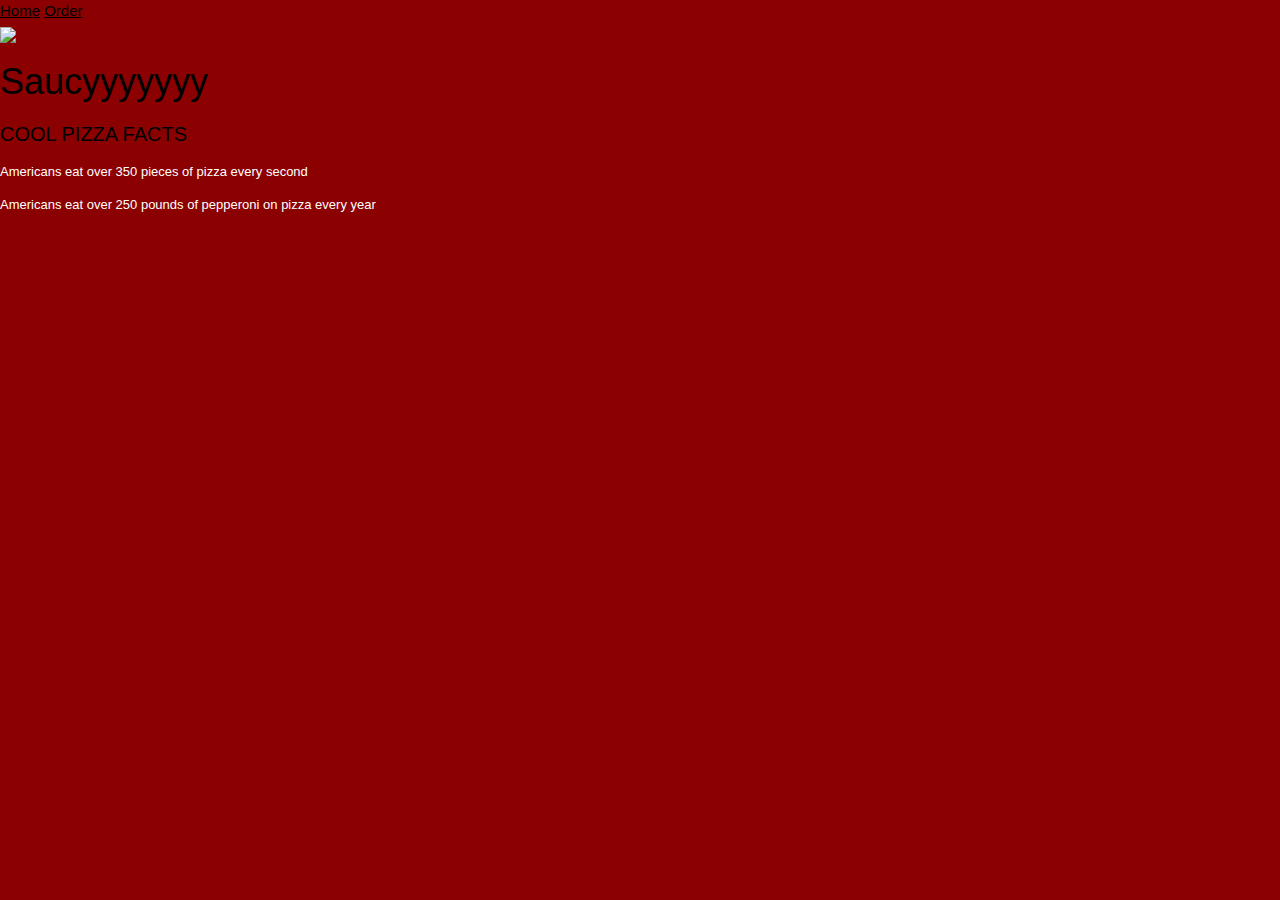
==== index.html @ 63c7d545 "Add files via upload" ====
<!DOCTYPE html>
<html lang="en">
<head>
    <meta charset="UTF-8">
    <meta name="viewport" content="width=device-width, initial-scale=1.0">
    <meta http-equiv="X-UA-Compatible" content="ie=edge">
    <title>Document</title>

    <style>
        body{
           background-color:darkred; 
        }
        
        p{
            color:white;
            font-size: 13px;

        }
        /* #rcorners1 {
            border-radius: 25px;
            background: red;
            padding: 20px;
            width: 150px;
            height: 110px;
        }
        #rcorners2 {
            border-radius: 25px;
            background: red;
            padding: 20px;
            width: 150px;
            height: 115px;
        }
        #rcorners3{
            border-radius: 25px;
            background: red;
            padding: 20px;
            width: 150px;
            height: 115px;
        }

        #rcorners4{
            border-radius: 25px;
            background: red;
            padding: 20px;
            width: 150px;
            height: 115px;
        }
        #rcorners5{
            border-radius: 25px;
            background: red;
            padding: 20px;
            width: 150px;
            height: 115px;
        }
        #rcorners6{
            border-radius: 25px;
            background: red;
            padding: 20px;
            width: 150px;
            height: 115px;
        }
        #rcorners7{
            border-radius: 25px;
            background: red;
            padding: 20px;
            width: 150px;
            height: 115px;
        }
        #rcorners8{
            border-radius: 25px;
            background: red;
            padding: 20px;
            width: 150px;
            height: 115px;
        } */

        .typewriter h1 {
            color: #fff;
            border-right: .15em solid orange;
            white-space: nowrap;
            margin: 0 auto;
            animation: typing 3s steps(4000, end), blink-caret .5s step-end infinite;
        }

        </style>
    <meta name="viewport" content="width=device-width, initial-scale=1">
    <link rel="stylesheet" href="https://www.w3schools.com/w3css/4/w3.css">
    </head>
<body>
   
    
        <a href="index.html">Home</a>
        <a href="order.html" class="dropbtn">Order</a>
        <br>
    
    
        
        <img src="images/pizzahotline.png" width="500">
        
    </ul>
    
        <h1>Saucyyyyyyy</h1>
    
        <h1></h1>

       <script src="javascript.js"></script>
      
       
       <div class="quiz-container">
        <div id="quiz"></div>
    </div>
    <!--<button id="previous">Previous Question</button>
    <button id="next">Next Question</button>
    <button id="submit">Submit</button>-->
    <div id="results"></div>

       <h4>COOL PIZZA FACTS</h4>
       <p>Americans eat over 350 pieces of pizza every second</p>
       <p>Americans eat over 250 pounds of pepperoni on pizza every year</p>

   <script></script>
</body>
</html>


 <!-- 

    <meta name="viewport" content="width=device-width, initial-scale=1">
<link rel="stylesheet" href="https://www.w3schools.com/w3css/4/w3.css">
<link rel="stylesheet" href="https://cdnjs.cloudflare.com/ajax/libs/font-awesome/4.7.0/css/font-awesome.min.css">


     <div class="w3-container">
        <h2>Responsive navbar with responsive dropdown</h2>
        <p>Resize the browser window to see the result:</p>
     <div class="w3-bar w3-black">
          <a href="#" class="w3-bar-item w3-button w3-mobile w3-green">Home</a>
          <a href="#" class="w3-bar-item w3-button w3-mobile">Link 1</a>
          <a href="#" class="w3-bar-item w3-button w3-mobile">Link 2</a>
          <div class="w3-dropdown-hover w3-mobile">
            <button class="w3-button">Dropdown <i class="fa fa-caret-down"></i></button>
            <div class="w3-dropdown-content w3-bar-block w3-dark-grey">
              <a href="#" class="w3-bar-item w3-button w3-mobile">Link 1</a>
              <a href="#" class="w3-bar-item w3-button w3-mobile">Link 2</a>
              <a href="#" class="w3-bar-item w3-button w3-mobile">Link 3</a>
                 </div>
          </div>
        </div>
      </div> -->

        <!-- <button><img src="images/go_button.gif"></button>
    <p id="rcorners1">Placing an Order Online for Delivery Or Call Ahead!</p>  
    <p id="rcorners2">Having Difficulties placing an order online? Click Here</p>
    <p id="rcorners3">Add our site to your favorites! Click Here</p>
    <p id="rcorners4">View our current Menu</p>
    <p id="rcorners5">Please enter your phone number to place an order online</p>
    <p id="rcorners6">All orders over $50.00 will recieve a confirmation call before the order can be processed</p>
    <p id="rcorners7">Please enter your log-in information below to place your online order</p>
   <p id="rcorners8">Placing an online order for Delivery or Call Ahead
       Take-Out is easier than ever</p>

       <p>To place an order online, you need to create an account.
           Enter your phone number in the three fields on the right and click "GO"
       </p> -->
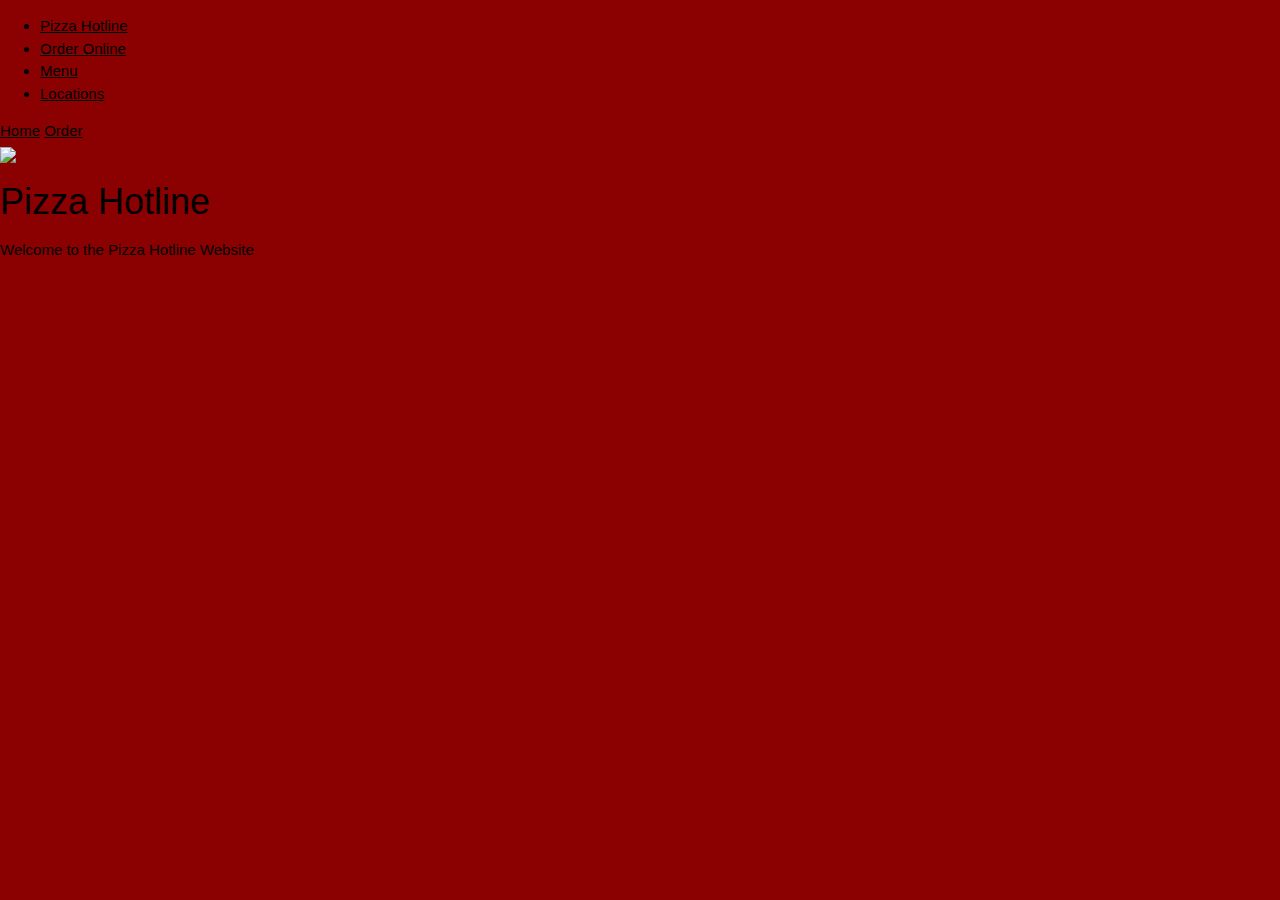
==== commit 907c1e54: "Add files via upload" ====
--- a/index.html
+++ b/index.html
@@ -6,88 +6,20 @@
     <meta http-equiv="X-UA-Compatible" content="ie=edge">
     <title>Document</title>
 
-    <style>
-        body{
-           background-color:darkred; 
-        }
-        
-        p{
-            color:white;
-            font-size: 13px;
-
-        }
-        /* #rcorners1 {
-            border-radius: 25px;
-            background: red;
-            padding: 20px;
-            width: 150px;
-            height: 110px;
-        }
-        #rcorners2 {
-            border-radius: 25px;
-            background: red;
-            padding: 20px;
-            width: 150px;
-            height: 115px;
-        }
-        #rcorners3{
-            border-radius: 25px;
-            background: red;
-            padding: 20px;
-            width: 150px;
-            height: 115px;
-        }
-
-        #rcorners4{
-            border-radius: 25px;
-            background: red;
-            padding: 20px;
-            width: 150px;
-            height: 115px;
-        }
-        #rcorners5{
-            border-radius: 25px;
-            background: red;
-            padding: 20px;
-            width: 150px;
-            height: 115px;
-        }
-        #rcorners6{
-            border-radius: 25px;
-            background: red;
-            padding: 20px;
-            width: 150px;
-            height: 115px;
-        }
-        #rcorners7{
-            border-radius: 25px;
-            background: red;
-            padding: 20px;
-            width: 150px;
-            height: 115px;
-        }
-        #rcorners8{
-            border-radius: 25px;
-            background: red;
-            padding: 20px;
-            width: 150px;
-            height: 115px;
-        } */
-
-        .typewriter h1 {
-            color: #fff;
-            border-right: .15em solid orange;
-            white-space: nowrap;
-            margin: 0 auto;
-            animation: typing 3s steps(4000, end), blink-caret .5s step-end infinite;
-        }
-
-        </style>
+    <link rel="stylesheet" href="css.css">
     <meta name="viewport" content="width=device-width, initial-scale=1">
     <link rel="stylesheet" href="https://www.w3schools.com/w3css/4/w3.css">
     </head>
 <body>
-   
+   <nav>
+    <ul data-quid="header-main-navigation-desktop" class="nav__group js-siteMainNavigation">
+        <li class="nav__menu-item nav__logo">  
+            <a href="index.html" class="navigation-home">Pizza Hotline</a> </li>  
+                <li class="nav__menu-item order"><a href="order.html">Order Online</a></li>
+                    <li class="nav__menu-item "><a class="" href="">Menu</a></li>  
+                     <li class="nav__menu-item "><a class="" href="locations.html">Locations</a></li>  
+                     </ul>
+                    </nav>
     
         <a href="index.html">Home</a>
         <a href="order.html" class="dropbtn">Order</a>
@@ -99,7 +31,11 @@
         
     </ul>
     
-        <h1>Saucyyyyyyy</h1>
+        <h1>Pizza Hotline</h1>
+
+        <div>
+            Welcome to the Pizza Hotline Website
+        </div>
     
         <h1></h1>
 
@@ -114,9 +50,9 @@
     <button id="submit">Submit</button>-->
     <div id="results"></div>
 
-       <h4>COOL PIZZA FACTS</h4>
+       <!-- <h4>COOL PIZZA FACTS</h4>
        <p>Americans eat over 350 pieces of pizza every second</p>
-       <p>Americans eat over 250 pounds of pepperoni on pizza every year</p>
+       <p>Americans eat over 250 pounds of pepperoni on pizza every year</p> -->
 
    <script></script>
 </body>
@@ -161,4 +97,62 @@
 
        <p>To place an order online, you need to create an account.
            Enter your phone number in the three fields on the right and click "GO"
-       </p> -->+       </p> -->
+      <!-- /* #rcorners1 {
+        border-radius: 25px;
+        background: red;
+        padding: 20px;
+        width: 150px;
+        height: 110px;
+    }
+    #rcorners2 {
+        border-radius: 25px;
+        background: red;
+        padding: 20px;
+        width: 150px;
+        height: 115px;
+    }
+    #rcorners3{
+        border-radius: 25px;
+        background: red;
+        padding: 20px;
+        width: 150px;
+        height: 115px;
+    }
+
+    #rcorners4{
+        border-radius: 25px;
+        background: red;
+        padding: 20px;
+        width: 150px;
+        height: 115px;
+    }
+    #rcorners5{
+        border-radius: 25px;
+        background: red;
+        padding: 20px;
+        width: 150px;
+        height: 115px;
+    }
+    #rcorners6{
+        border-radius: 25px;
+        background: red;
+        padding: 20px;
+        width: 150px;
+        height: 115px;
+    }
+    #rcorners7{
+        border-radius: 25px;
+        background: red;
+        padding: 20px;
+        width: 150px;
+        height: 115px;
+    }
+    #rcorners8{
+        border-radius: 25px;
+        background: red;
+        padding: 20px;
+        width: 150px;
+        height: 115px;
+    } */
+    -->--- a/css.css
+++ b/css.css
@@ -0,0 +1,26 @@
+body{
+    background-color:darkred; 
+ }
+ 
+ p{
+     color:white;
+     font-size: 13px;
+
+ }
+
+ .typewriter h1 {
+     color: #fff;
+     border-right: .15em solid orange;
+     white-space: nowrap;
+     margin: 0 auto;
+     animation: typing 3s steps(4000, end), blink-caret .5s step-end infinite;
+ }
+ .nav nav{
+    font-family:Arial,Helvetica,sans-serif;
+    -moz-osx-font-smoothing: grayscale;
+    -webkit-font-smoothing: antialiased;
+    text-transform: uppercase;
+    background-color: #ff3300;
+    color: #fff;
+    box-shadow: 0 0 0.8125rem 0 rgba(0,0,0,.75);
+ }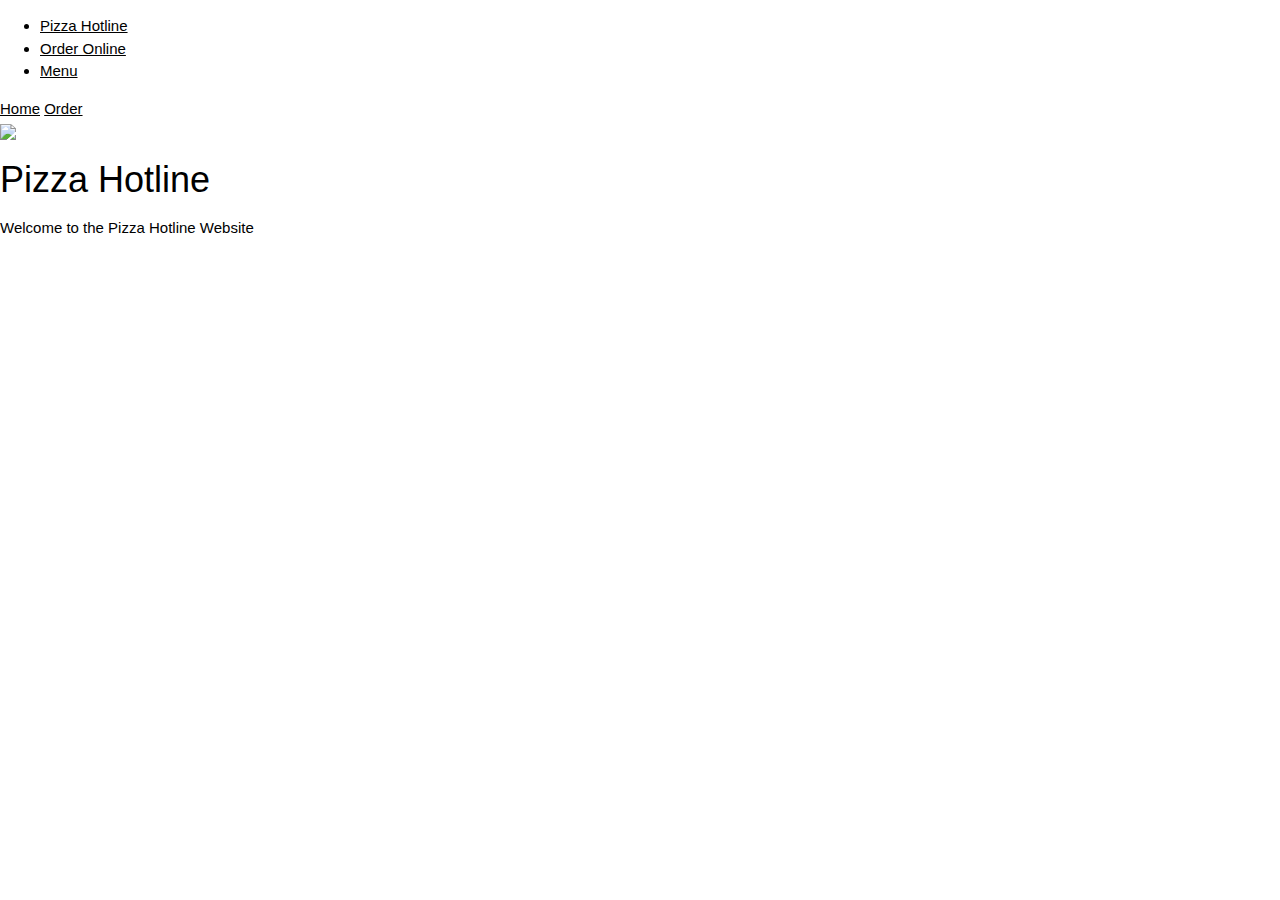
==== commit 2621121d: "Add files via upload" ====
--- a/index.html
+++ b/index.html
@@ -11,15 +11,17 @@
     <link rel="stylesheet" href="https://www.w3schools.com/w3css/4/w3.css">
     </head>
 <body>
-   <nav>
-    <ul data-quid="header-main-navigation-desktop" class="nav__group js-siteMainNavigation">
-        <li class="nav__menu-item nav__logo">  
-            <a href="index.html" class="navigation-home">Pizza Hotline</a> </li>  
-                <li class="nav__menu-item order"><a href="order.html">Order Online</a></li>
-                    <li class="nav__menu-item "><a class="" href="">Menu</a></li>  
-                     <li class="nav__menu-item "><a class="" href="locations.html">Locations</a></li>  
-                     </ul>
-                    </nav>
+    <nav>
+        <ul data-quid="header-main-navigation-desktop" class="nav__group js-siteMainNavigation">
+            <li class="nav__menu-item nav__logo">  
+                <a href="index.html" class="navigation-home">Pizza Hotline</a> </li>  
+                    <li class="nav__menu-item order"><a href="order.html">Order Online</a>
+                    </li>
+                        <li class="nav__menu-item "><a class="" href="">Menu</a>
+                        </li>  
+                             </li>  
+        </ul>
+    </nav>
     
         <a href="index.html">Home</a>
         <a href="order.html" class="dropbtn">Order</a>
--- a/css.css
+++ b/css.css
@@ -1,6 +1,4 @@
-body{
-    background-color:darkred; 
- }
+
  
  p{
      color:white;
